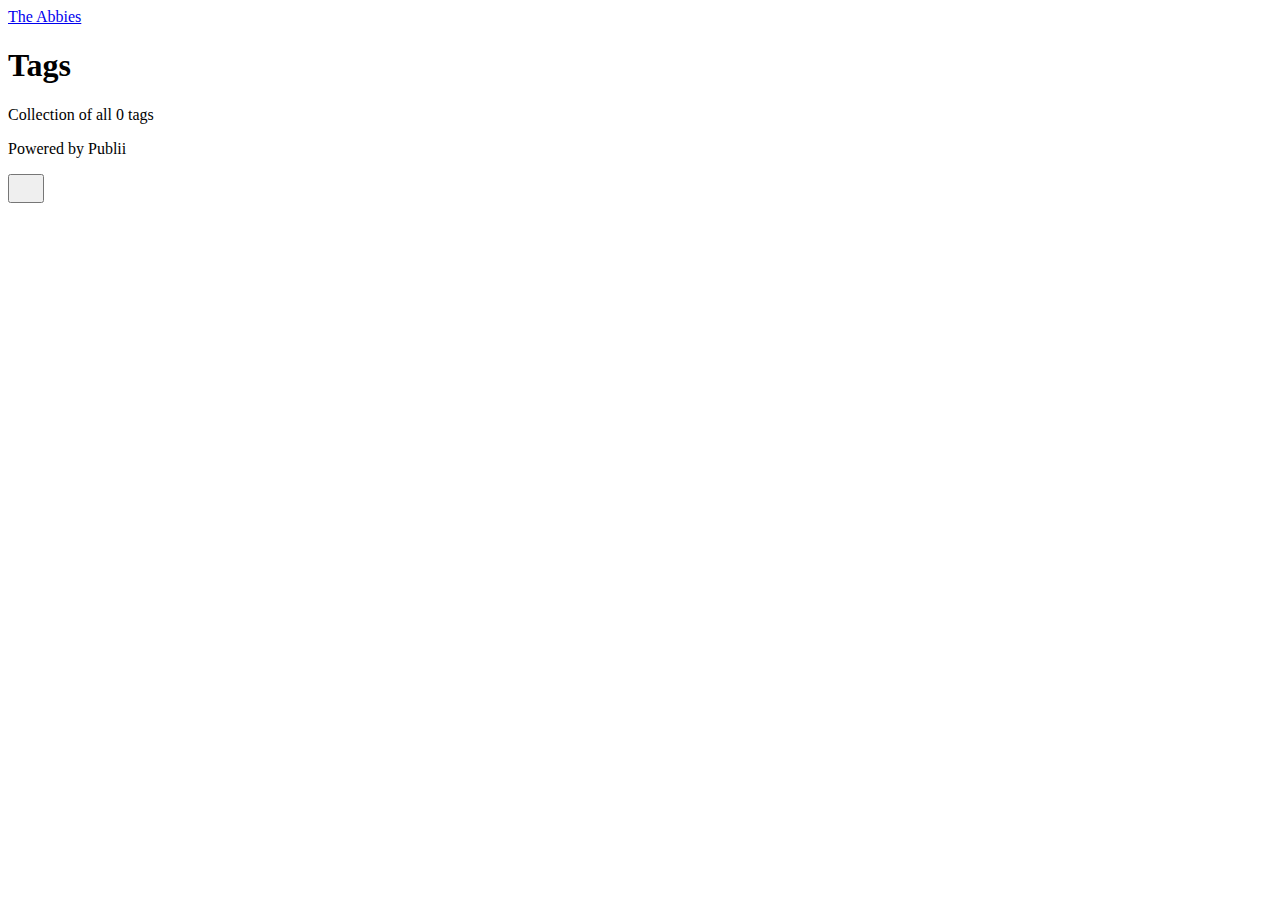
==== tags/index.html @ 7559b569 "Updated from Publii" ====
<!DOCTYPE html><html lang="en-gb"><head><meta charset="utf-8"><meta http-equiv="X-UA-Compatible" content="IE=edge"><meta name="viewport" content="width=device-width,initial-scale=1"><title>All tags - The Abbies</title><meta name="robots" content="noindex, follow"><meta name="generator" content="Publii Open-Source CMS for Static Site"><link rel="alternate" type="application/atom+xml" href="https://whiteningwithoutharm/feed.xml"><link rel="alternate" type="application/json" href="https://whiteningwithoutharm/feed.json"><meta property="og:title" content="The Abbies"><meta property="og:site_name" content="The Abbies"><meta property="og:description" content=""><meta property="og:url" content="https://whiteningwithoutharm/tags/"><meta property="og:type" content="website"><link rel="stylesheet" href="https://whiteningwithoutharm/assets/css/style.css?v=db8649ed47c6ff1626cbe40d1e0db2db"><script type="application/ld+json">{"@context":"http://schema.org","@type":"Organization","name":"The Abbies","url":"https://whiteningwithoutharm/"}</script><noscript><style>img[loading] {
                    opacity: 1;
                }</style></noscript><script>(function(w,d,s,l,i){w[l]=w[l]||[];w[l].push({'gtm.start':
new Date().getTime(),event:'gtm.js'});var f=d.getElementsByTagName(s)[0],
j=d.createElement(s),dl=l!='dataLayer'?'&l='+l:'';j.async=true;j.src=
'https://www.googletagmanager.com/gtm.js?id='+i+dl;f.parentNode.insertBefore(j,f);
})(window,document,'script','dataLayer','GTM-K94RNNPN');</script></head><body class="tags-template"><noscript><iframe src="https://www.googletagmanager.com/ns.html?id=GTM-K94RNNPN" height="0" width="0" style="display:none;visibility:hidden"></iframe></noscript><header class="top js-header"><a class="logo" href="https://whiteningwithoutharm/">The Abbies</a></header><main class="page page--tags"><div class="hero hero--noimage"><header class="hero__content"><div class="wrapper"><h1>Tags</h1><p class="page__desc">Collection of all 0 tags</p></div></header></div><div class="wrapper"><ul class="feed feed--grid"></ul></div></main><footer class="footer"><div class="wrapper"><div class="footer__copyright"><p>Powered by Publii</p></div><button onclick="backToTopFunction()" id="backToTop" class="footer__bttop" aria-label="Back to top" title="Back to top"><svg width="20" height="20"><use xlink:href="https://whiteningwithoutharm/assets/svg/svg-map.svg#toparrow"/></svg></button></div></footer><script defer="defer" src="https://whiteningwithoutharm/assets/js/scripts.min.js?v=ffcbea6c02c8178d10092962b235a5b0"></script><script>window.publiiThemeMenuConfig={mobileMenuMode:'sidebar',animationSpeed:300,submenuWidth: 'auto',doubleClickTime:500,mobileMenuExpandableSubmenus:true,relatedContainerForOverlayMenuSelector:'.top'};</script><script>var images = document.querySelectorAll('img[loading]');
        for (var i = 0; i < images.length; i++) {
            if (images[i].complete) {
                images[i].classList.add('is-loaded');
            } else {
                images[i].addEventListener('load', function () {
                    this.classList.add('is-loaded');
                }, false);
            }
        }</script></body></html>
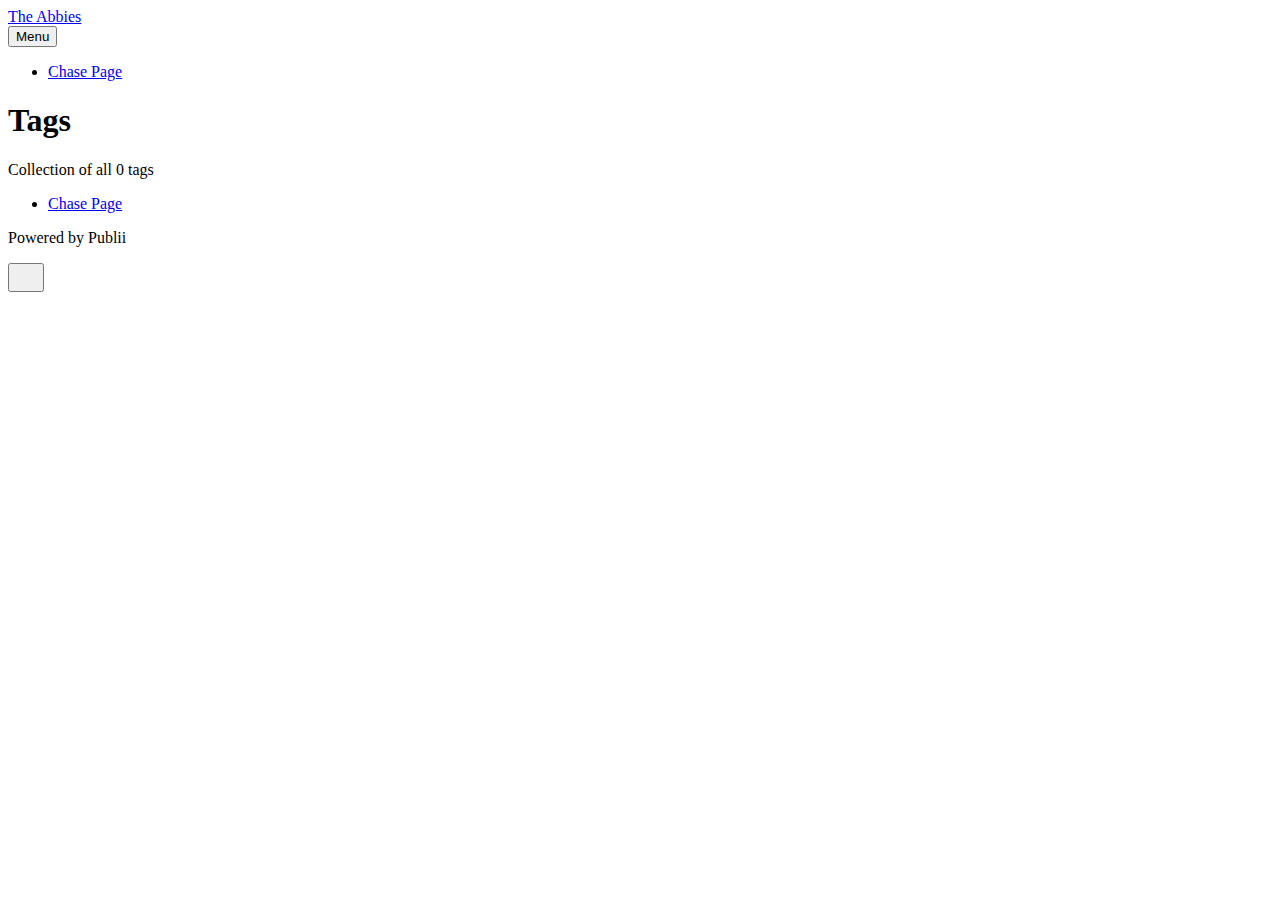
==== commit 1582391a: "Updated from Publii" ====
--- a/tags/index.html
+++ b/tags/index.html
@@ -1,10 +1,10 @@
-<!DOCTYPE html><html lang="en-gb"><head><meta charset="utf-8"><meta http-equiv="X-UA-Compatible" content="IE=edge"><meta name="viewport" content="width=device-width,initial-scale=1"><title>All tags - The Abbies</title><meta name="robots" content="noindex, follow"><meta name="generator" content="Publii Open-Source CMS for Static Site"><link rel="alternate" type="application/atom+xml" href="https://whiteningwithoutharm/feed.xml"><link rel="alternate" type="application/json" href="https://whiteningwithoutharm/feed.json"><meta property="og:title" content="The Abbies"><meta property="og:site_name" content="The Abbies"><meta property="og:description" content=""><meta property="og:url" content="https://whiteningwithoutharm/tags/"><meta property="og:type" content="website"><link rel="stylesheet" href="https://whiteningwithoutharm/assets/css/style.css?v=db8649ed47c6ff1626cbe40d1e0db2db"><script type="application/ld+json">{"@context":"http://schema.org","@type":"Organization","name":"The Abbies","url":"https://whiteningwithoutharm/"}</script><noscript><style>img[loading] {
+<!DOCTYPE html><html lang="en-gb"><head><meta charset="utf-8"><meta http-equiv="X-UA-Compatible" content="IE=edge"><meta name="viewport" content="width=device-width,initial-scale=1"><title>All tags - The Abbies</title><meta name="robots" content="noindex, follow"><meta name="generator" content="Publii Open-Source CMS for Static Site"><link rel="alternate" type="application/atom+xml" href="https://whiteningwithoutharm.com/feed.xml"><link rel="alternate" type="application/json" href="https://whiteningwithoutharm.com/feed.json"><meta property="og:title" content="The Abbies"><meta property="og:site_name" content="The Abbies"><meta property="og:description" content=""><meta property="og:url" content="https://whiteningwithoutharm.com/tags/"><meta property="og:type" content="website"><link rel="stylesheet" href="https://whiteningwithoutharm.com/assets/css/style.css?v=db8649ed47c6ff1626cbe40d1e0db2db"><script type="application/ld+json">{"@context":"http://schema.org","@type":"Organization","name":"The Abbies","url":"https://whiteningwithoutharm.com/"}</script><noscript><style>img[loading] {
                     opacity: 1;
                 }</style></noscript><script>(function(w,d,s,l,i){w[l]=w[l]||[];w[l].push({'gtm.start':
 new Date().getTime(),event:'gtm.js'});var f=d.getElementsByTagName(s)[0],
 j=d.createElement(s),dl=l!='dataLayer'?'&l='+l:'';j.async=true;j.src=
 'https://www.googletagmanager.com/gtm.js?id='+i+dl;f.parentNode.insertBefore(j,f);
-})(window,document,'script','dataLayer','GTM-K94RNNPN');</script></head><body class="tags-template"><noscript><iframe src="https://www.googletagmanager.com/ns.html?id=GTM-K94RNNPN" height="0" width="0" style="display:none;visibility:hidden"></iframe></noscript><header class="top js-header"><a class="logo" href="https://whiteningwithoutharm/">The Abbies</a></header><main class="page page--tags"><div class="hero hero--noimage"><header class="hero__content"><div class="wrapper"><h1>Tags</h1><p class="page__desc">Collection of all 0 tags</p></div></header></div><div class="wrapper"><ul class="feed feed--grid"></ul></div></main><footer class="footer"><div class="wrapper"><div class="footer__copyright"><p>Powered by Publii</p></div><button onclick="backToTopFunction()" id="backToTop" class="footer__bttop" aria-label="Back to top" title="Back to top"><svg width="20" height="20"><use xlink:href="https://whiteningwithoutharm/assets/svg/svg-map.svg#toparrow"/></svg></button></div></footer><script defer="defer" src="https://whiteningwithoutharm/assets/js/scripts.min.js?v=ffcbea6c02c8178d10092962b235a5b0"></script><script>window.publiiThemeMenuConfig={mobileMenuMode:'sidebar',animationSpeed:300,submenuWidth: 'auto',doubleClickTime:500,mobileMenuExpandableSubmenus:true,relatedContainerForOverlayMenuSelector:'.top'};</script><script>var images = document.querySelectorAll('img[loading]');
+})(window,document,'script','dataLayer','GTM-K94RNNPN');</script></head><body class="tags-template"><noscript><iframe src="https://www.googletagmanager.com/ns.html?id=GTM-K94RNNPN" height="0" width="0" style="display:none;visibility:hidden"></iframe></noscript><header class="top js-header"><a class="logo" href="https://whiteningwithoutharm.com/">The Abbies</a><nav class="navbar js-navbar"><button class="navbar__toggle js-toggle" aria-label="Menu" aria-haspopup="true" aria-expanded="false"><span class="navbar__toggle-box"><span class="navbar__toggle-inner">Menu</span></span></button><ul class="navbar__menu"><li><a href="https://whiteningwithoutharm.com/hi-chase.html" title="Chase!" target="_self">Chase Page</a></li></ul></nav></header><main class="page page--tags"><div class="hero hero--noimage"><header class="hero__content"><div class="wrapper"><h1>Tags</h1><p class="page__desc">Collection of all 0 tags</p></div></header></div><div class="wrapper"><ul class="feed feed--grid"></ul></div></main><footer class="footer"><div class="wrapper"><nav class="footer__nav"><ul><li><a href="https://whiteningwithoutharm.com/hi-chase.html" class="al" title="Chase!" target="_self">Chase Page</a></li></ul></nav><div class="footer__copyright"><p>Powered by Publii</p></div><button onclick="backToTopFunction()" id="backToTop" class="footer__bttop" aria-label="Back to top" title="Back to top"><svg width="20" height="20"><use xlink:href="https://whiteningwithoutharm.com/assets/svg/svg-map.svg#toparrow"/></svg></button></div></footer><script defer="defer" src="https://whiteningwithoutharm.com/assets/js/scripts.min.js?v=ffcbea6c02c8178d10092962b235a5b0"></script><script>window.publiiThemeMenuConfig={mobileMenuMode:'sidebar',animationSpeed:300,submenuWidth: 'auto',doubleClickTime:500,mobileMenuExpandableSubmenus:true,relatedContainerForOverlayMenuSelector:'.top'};</script><script>var images = document.querySelectorAll('img[loading]');
         for (var i = 0; i < images.length; i++) {
             if (images[i].complete) {
                 images[i].classList.add('is-loaded');
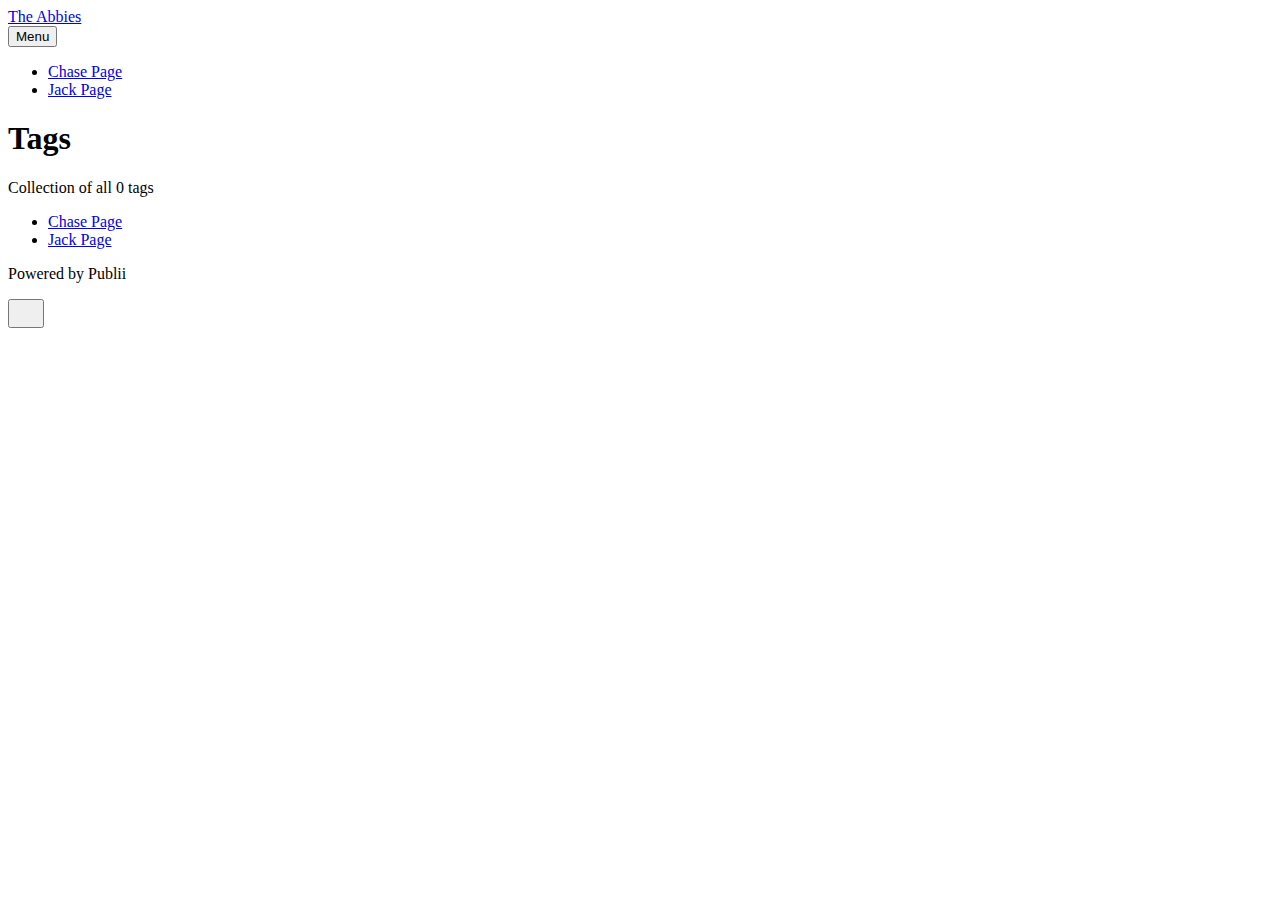
==== commit 701b3d1c: "Updated from Publii" ====
--- a/tags/index.html
+++ b/tags/index.html
@@ -1,10 +1,10 @@
-<!DOCTYPE html><html lang="en-gb"><head><meta charset="utf-8"><meta http-equiv="X-UA-Compatible" content="IE=edge"><meta name="viewport" content="width=device-width,initial-scale=1"><title>All tags - The Abbies</title><meta name="robots" content="noindex, follow"><meta name="generator" content="Publii Open-Source CMS for Static Site"><link rel="alternate" type="application/atom+xml" href="https://whiteningwithoutharm.com/feed.xml"><link rel="alternate" type="application/json" href="https://whiteningwithoutharm.com/feed.json"><meta property="og:title" content="The Abbies"><meta property="og:site_name" content="The Abbies"><meta property="og:description" content=""><meta property="og:url" content="https://whiteningwithoutharm.com/tags/"><meta property="og:type" content="website"><link rel="stylesheet" href="https://whiteningwithoutharm.com/assets/css/style.css?v=db8649ed47c6ff1626cbe40d1e0db2db"><script type="application/ld+json">{"@context":"http://schema.org","@type":"Organization","name":"The Abbies","url":"https://whiteningwithoutharm.com/"}</script><noscript><style>img[loading] {
+<!DOCTYPE html><html lang="en-gb"><head><meta charset="utf-8"><meta http-equiv="X-UA-Compatible" content="IE=edge"><meta name="viewport" content="width=device-width,initial-scale=1"><title>All tags - The Abbies</title><meta name="robots" content="noindex, follow"><meta name="generator" content="Publii Open-Source CMS for Static Site"><link rel="alternate" type="application/atom+xml" href="https://whiteningwithoutharm.com/feed.xml"><link rel="alternate" type="application/json" href="https://whiteningwithoutharm.com/feed.json"><meta property="og:title" content="The Abbies"><meta property="og:site_name" content="The Abbies"><meta property="og:description" content=""><meta property="og:url" content="https://whiteningwithoutharm.com/tags/"><meta property="og:type" content="website"><link rel="stylesheet" href="https://whiteningwithoutharm.com/assets/css/style.css?v=27f9cf8fb17153b8c984eee3ac14a36b"><script type="application/ld+json">{"@context":"http://schema.org","@type":"Organization","name":"The Abbies","url":"https://whiteningwithoutharm.com/"}</script><noscript><style>img[loading] {
                     opacity: 1;
                 }</style></noscript><script>(function(w,d,s,l,i){w[l]=w[l]||[];w[l].push({'gtm.start':
 new Date().getTime(),event:'gtm.js'});var f=d.getElementsByTagName(s)[0],
 j=d.createElement(s),dl=l!='dataLayer'?'&l='+l:'';j.async=true;j.src=
 'https://www.googletagmanager.com/gtm.js?id='+i+dl;f.parentNode.insertBefore(j,f);
-})(window,document,'script','dataLayer','GTM-K94RNNPN');</script></head><body class="tags-template"><noscript><iframe src="https://www.googletagmanager.com/ns.html?id=GTM-K94RNNPN" height="0" width="0" style="display:none;visibility:hidden"></iframe></noscript><header class="top js-header"><a class="logo" href="https://whiteningwithoutharm.com/">The Abbies</a><nav class="navbar js-navbar"><button class="navbar__toggle js-toggle" aria-label="Menu" aria-haspopup="true" aria-expanded="false"><span class="navbar__toggle-box"><span class="navbar__toggle-inner">Menu</span></span></button><ul class="navbar__menu"><li><a href="https://whiteningwithoutharm.com/hi-chase.html" title="Chase!" target="_self">Chase Page</a></li></ul></nav></header><main class="page page--tags"><div class="hero hero--noimage"><header class="hero__content"><div class="wrapper"><h1>Tags</h1><p class="page__desc">Collection of all 0 tags</p></div></header></div><div class="wrapper"><ul class="feed feed--grid"></ul></div></main><footer class="footer"><div class="wrapper"><nav class="footer__nav"><ul><li><a href="https://whiteningwithoutharm.com/hi-chase.html" class="al" title="Chase!" target="_self">Chase Page</a></li></ul></nav><div class="footer__copyright"><p>Powered by Publii</p></div><button onclick="backToTopFunction()" id="backToTop" class="footer__bttop" aria-label="Back to top" title="Back to top"><svg width="20" height="20"><use xlink:href="https://whiteningwithoutharm.com/assets/svg/svg-map.svg#toparrow"/></svg></button></div></footer><script defer="defer" src="https://whiteningwithoutharm.com/assets/js/scripts.min.js?v=ffcbea6c02c8178d10092962b235a5b0"></script><script>window.publiiThemeMenuConfig={mobileMenuMode:'sidebar',animationSpeed:300,submenuWidth: 'auto',doubleClickTime:500,mobileMenuExpandableSubmenus:true,relatedContainerForOverlayMenuSelector:'.top'};</script><script>var images = document.querySelectorAll('img[loading]');
+})(window,document,'script','dataLayer','GTM-K94RNNPN');</script></head><body class="tags-template"><noscript><iframe src="https://www.googletagmanager.com/ns.html?id=GTM-K94RNNPN" height="0" width="0" style="display:none;visibility:hidden"></iframe></noscript><header class="top js-header"><a class="logo" href="https://whiteningwithoutharm.com/">The Abbies</a><nav class="navbar js-navbar"><button class="navbar__toggle js-toggle" aria-label="Menu" aria-haspopup="true" aria-expanded="false"><span class="navbar__toggle-box"><span class="navbar__toggle-inner">Menu</span></span></button><ul class="navbar__menu"><li><a href="https://whiteningwithoutharm.com/hi-chase.html" title="Chase!" target="_self">Chase Page</a></li><li><a href="https://whiteningwithoutharm.com/jack-page.html" target="_self">Jack Page</a></li></ul></nav></header><main class="page page--tags"><div class="hero hero--noimage"><header class="hero__content"><div class="wrapper"><h1>Tags</h1><p class="page__desc">Collection of all 0 tags</p></div></header></div><div class="wrapper"><ul class="feed feed--grid"></ul></div></main><footer class="footer"><div class="wrapper"><nav class="footer__nav"><ul><li><a href="https://whiteningwithoutharm.com/hi-chase.html" class="al" title="Chase!" target="_self">Chase Page</a></li><li><a href="https://whiteningwithoutharm.com/jack-page.html" class="al" target="_self">Jack Page</a></li></ul></nav><div class="footer__copyright"><p>Powered by Publii</p></div><button onclick="backToTopFunction()" id="backToTop" class="footer__bttop" aria-label="Back to top" title="Back to top"><svg width="20" height="20"><use xlink:href="https://whiteningwithoutharm.com/assets/svg/svg-map.svg#toparrow"/></svg></button></div></footer><script defer="defer" src="https://whiteningwithoutharm.com/assets/js/scripts.min.js?v=ffcbea6c02c8178d10092962b235a5b0"></script><script>window.publiiThemeMenuConfig={mobileMenuMode:'sidebar',animationSpeed:300,submenuWidth: 'auto',doubleClickTime:500,mobileMenuExpandableSubmenus:true,relatedContainerForOverlayMenuSelector:'.top'};</script><script>var images = document.querySelectorAll('img[loading]');
         for (var i = 0; i < images.length; i++) {
             if (images[i].complete) {
                 images[i].classList.add('is-loaded');
